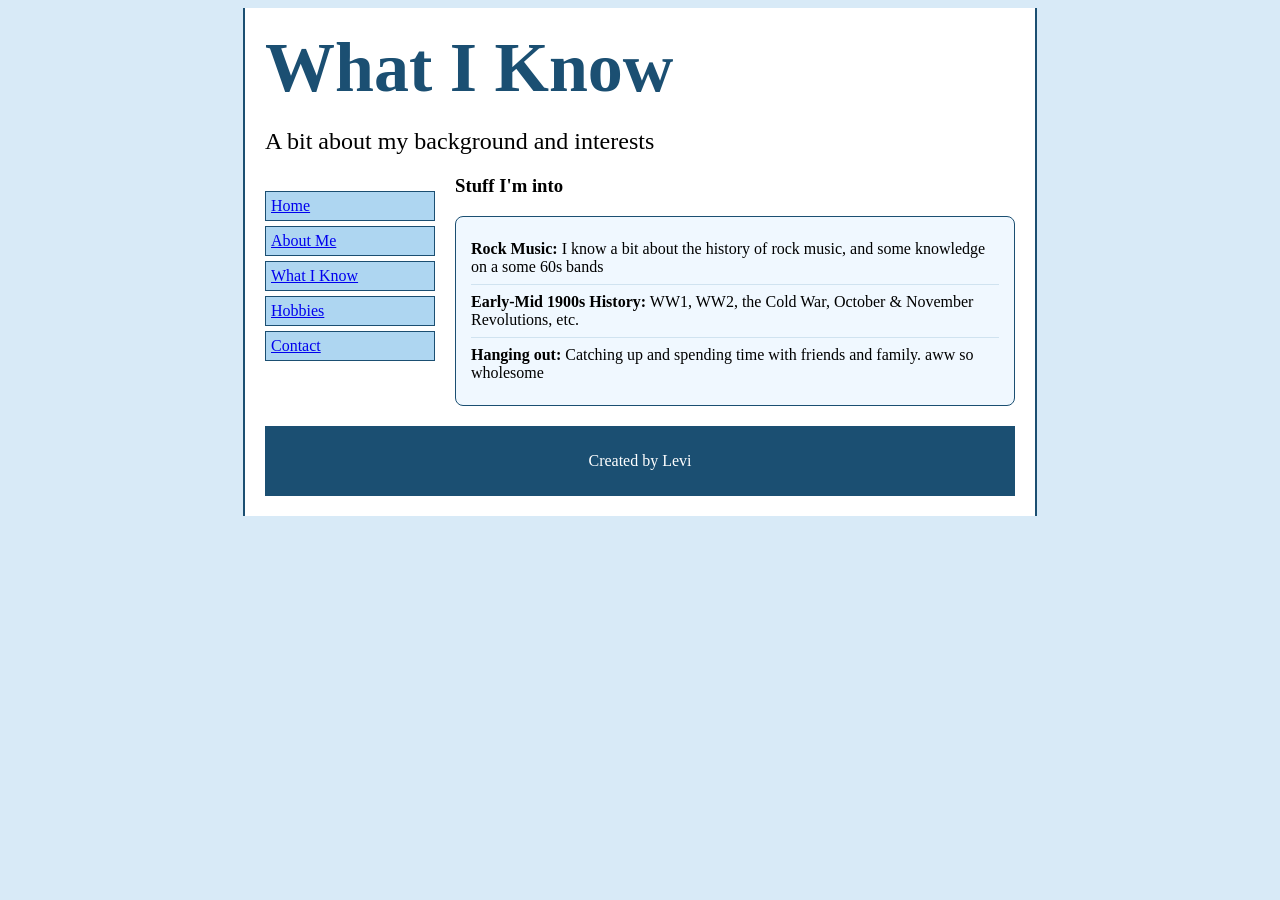
==== skills.html @ 2b8516ea "Add files via upload" ====
<!DOCTYPE html>
<html>

<head>
    <title>What I Know</title>
    <link href="portfolio-styles.css" rel="stylesheet" type="text/css">
</head>

<body>

<div id="container">

    <div id="header">
        <h1>What I Know</h1>
        <h2>A bit about my background and interests</h2>
    </div>

    <div id="menu">
        <ul>
            <li><a href="index.html">Home</a></li>
            <li><a href="about.html">About Me</a></li>
            <li><a href="skills.html">What I Know</a></li>
            <li><a href="hobbies.html">Hobbies</a></li>
            <li><a href="contact.html">Contact</a></li>
        </ul>
    </div>

    <div id="main">

        <h3>Stuff I'm into</h3>

        <div class="musician-box">
            <ul style="list-style-type: none; padding: 0; margin: 0;">
                <li style="padding: 8px 0; border-bottom: 1px solid #d0e3f0;"><strong>Rock Music:</strong> I know a bit about the history of rock music, and some knowledge on a some 60s bands</li>
                <li style="padding: 8px 0; border-bottom: 1px solid #d0e3f0;"><strong>Early-Mid 1900s History:</strong> WW1, WW2, the Cold War, October & November Revolutions, etc.</li>
                <li style="padding: 8px 0;"><strong>Hanging out:</strong> Catching up and spending time with friends and family. aww so wholesome</li>
            </ul>
        </div>

    </div>

    <div id="footer">
        <p>Created by Levi</p>
    </div>

</div>

</body>
</html>
---- portfolio-styles.css ----
body{
    background-color:#D8EAF7;
}

#container{
    width:750px;
    margin:auto;
    padding:20px;
    background-color:white;
    border-left:2px solid #1B4F72;
    border-right:2px solid #1B4F72;
}

h1{
    font-size:70px;
    color:#1B4F72;
    margin:0;
}

h2{
    font-size:24px;
    font-weight:normal;
}

#menu{
    width:170px;
    float:left;
}

#menu ul{
    list-style:none;
    padding:0;
}

#menu li{
    background:#AED6F1;
    border:1px solid #1B4F72;
    margin:5px 0;
    padding:5px;
}

#main{
    margin-left:190px;
}

#footer{
    clear:both;
    background:#1B4F72;
    color:white;
    text-align:center;
    padding:10px;
    margin-top:20px;
}

/* Individual photos get rounded corners and a border */
.rightfloat{
    float:right;
    margin:8px;
    border:2px solid #1B4F72;
    border-radius: 8px;
}

/* Styling for your favorite musicians section */
.musician-box {
    background-color: #F0F8FF;
    border: 1px solid #1B4F72;
    padding: 15px;
    margin-top: 15px;
    margin-bottom: 15px;
    border-radius: 8px;
}

.musician-box h4 {
    color: #1B4F72;
    margin-bottom: 10px;
    font-size: 18px;
}
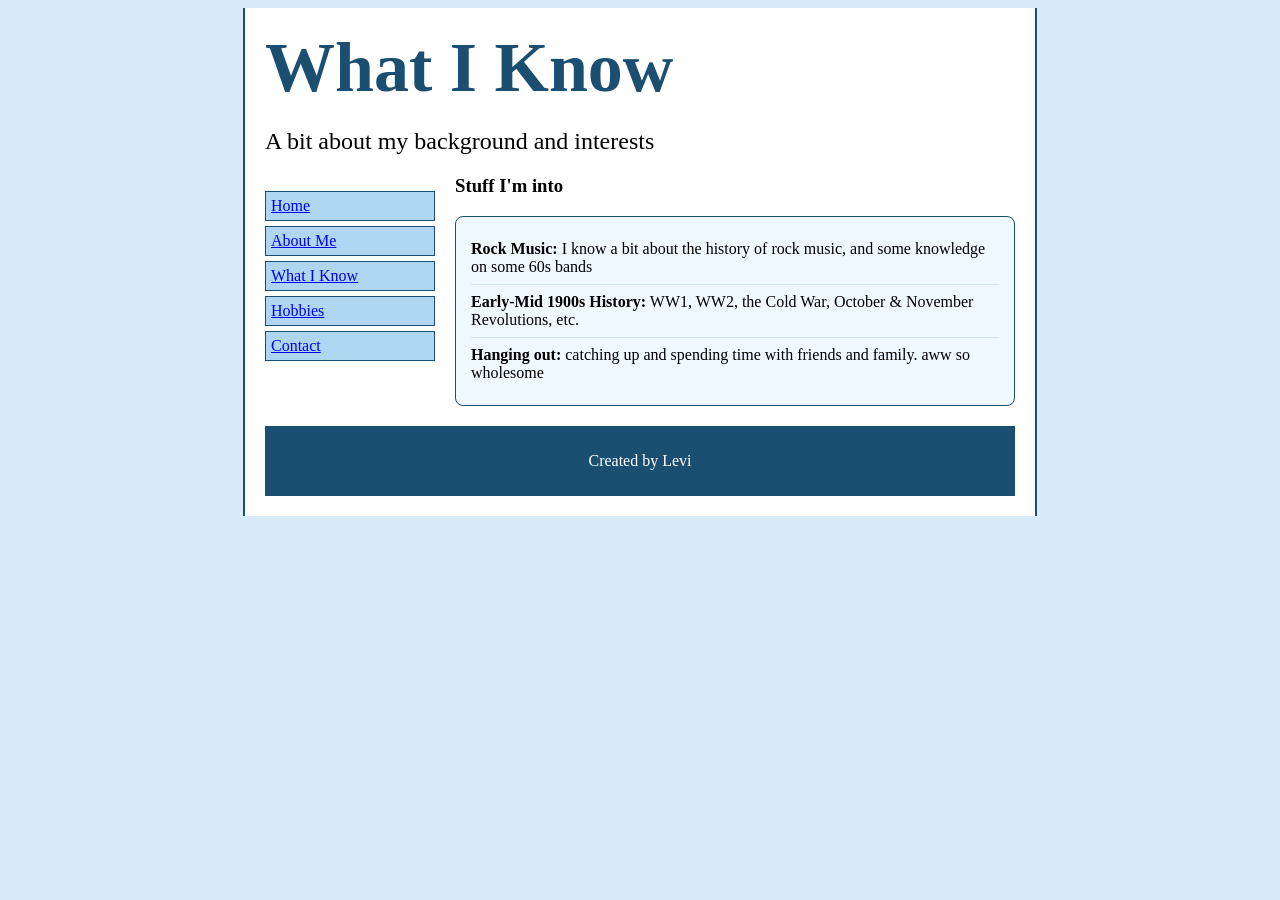
==== commit 0ca483d5: "Fix HTML formatting issues in skills.html" ====
--- a/skills.html
+++ b/skills.html
@@ -31,9 +31,9 @@
 
         <div class="musician-box">
             <ul style="list-style-type: none; padding: 0; margin: 0;">
-                <li style="padding: 8px 0; border-bottom: 1px solid #d0e3f0;"><strong>Rock Music:</strong> I know a bit about the history of rock music, and some knowledge on a some 60s bands</li>
+                <li style="padding: 8px 0; border-bottom: 1px solid #d0e3f0;"><strong>Rock Music:</strong> I know a bit about the history of rock music, and some knowledge on some 60s bands</li>
                 <li style="padding: 8px 0; border-bottom: 1px solid #d0e3f0;"><strong>Early-Mid 1900s History:</strong> WW1, WW2, the Cold War, October & November Revolutions, etc.</li>
-                <li style="padding: 8px 0;"><strong>Hanging out:</strong> Catching up and spending time with friends and family. aww so wholesome</li>
+                <li style="padding: 8px 0;"><strong>Hanging out:</strong> catching up and spending time with friends and family. aww so wholesome</li>
             </ul>
         </div>
 
@@ -46,4 +46,4 @@
 </div>
 
 </body>
-</html>+</html>
